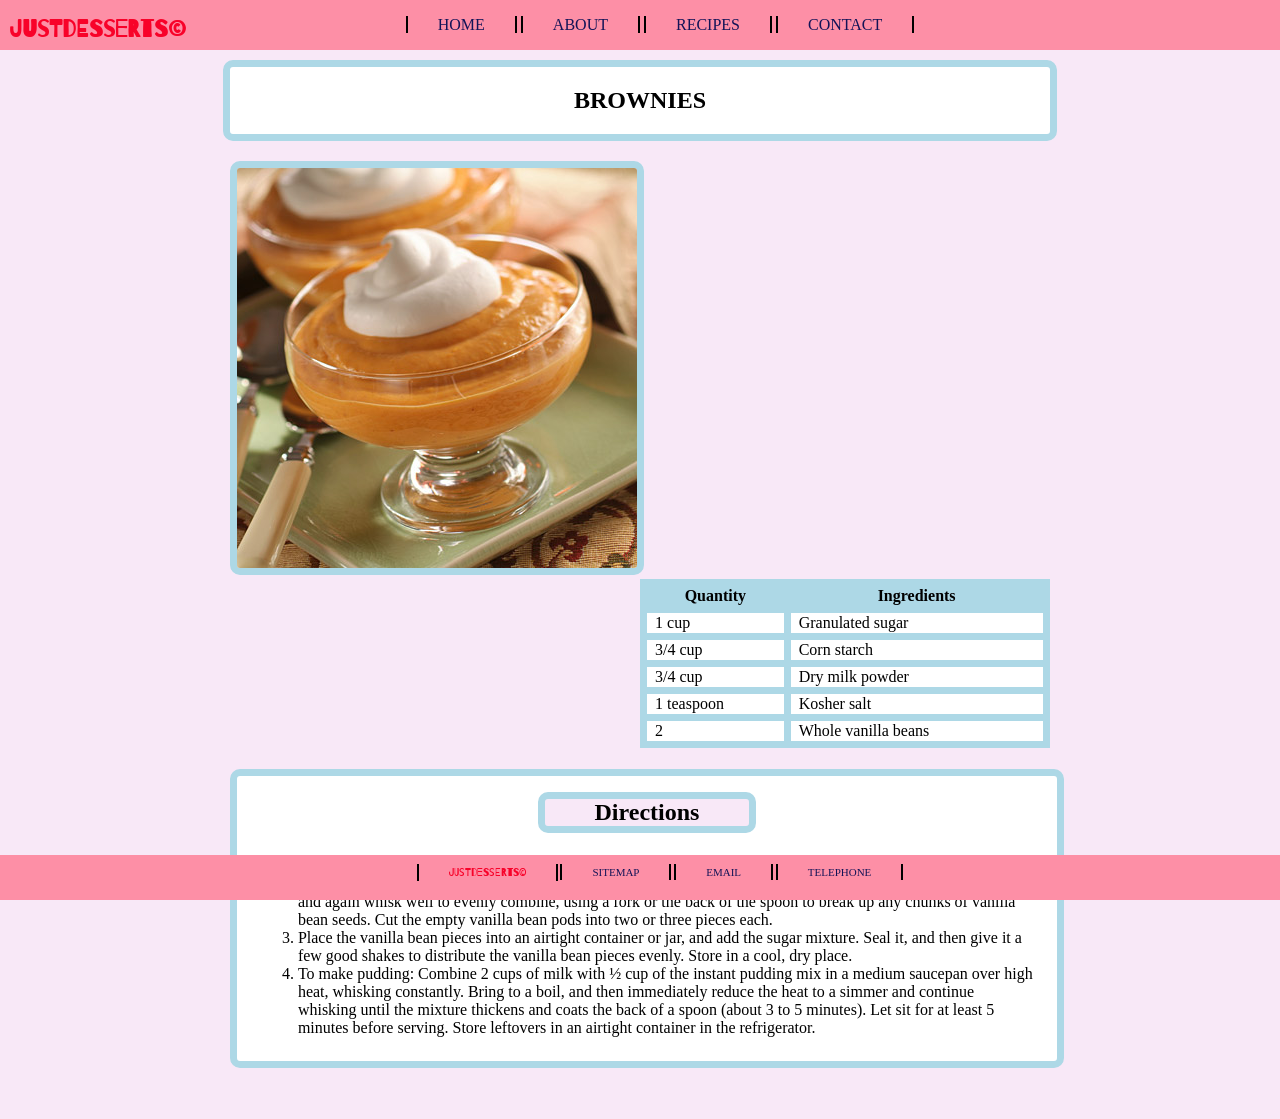
==== recipes/brownies.html @ 5df5c1ea "First upload" ====
<!DOCTYPE html>
<html lang="en">
<head>
	<meta charset="utf-8">
	<link rel="stylesheet" href="../base.css">
	<title>Pudding</title>
</head>

<body>
	<!-- navigation bar / header (just copy paste whole header)-->
	<header>
	<div class = "banner">
		<div class="navigation">
			<div class="logo">
				<div id="logo">
					<h2>JustDesserts&copy;</h2>
				</div>
				<div class = "navigationbar">
					<ul>
						<li><a href = "../index.html">HOME</a></li>
						<li><a href = "../about.html">ABOUT</a></li>
						<li><a href = "../recipes.html">RECIPES</a></li>
						<li><a href = "../contact.html">CONTACT</a></li>
					</ul>
				</div>
			</div>
		</div>
	</div>
	</header>

	<!-- main content -->
	<section>
	<!-- Main Pudding content -->
	<div id="main">
		<div id="mainpudding">
		<div class="puddingmain">
			<h2>BROWNIES</h2>
		</div>
			
			<!-- Image of Pudding -->
			<div class="puddingimage">
				<img src="../images/pudding.jpg" alt = "pudding">
			</div>
			
			<!-- Table of Ingredients -->
			<div class="puddingtable">
				<table>
					<tr>
						<th>Quantity</th>
						<th>Ingredients</th> 
					</tr>
					<tr>
						<td>1 cup</td>
						<td>Granulated sugar</td>
					</tr>
					<tr>
						<td>3/4 cup</td>
						<td>Corn starch</td>
					</tr>
					<tr>
						<td>3/4 cup</td>
						<td>Dry milk powder</td>
					</tr>
					<tr>
						<td>1 teaspoon</td>
						<td>Kosher salt</td>
					</tr>
					<tr>
						<td>2</td>
						<td>Whole vanilla beans</td>
					</tr>
				</table>
			</div>
			
			<!-- Directions to make Pudding -->
			<div class="puddingbody">
				<h2>Directions</h2>
				<div class="puddingdirections">
					<ol>
						<li>In a medium bowl, whisk together the sugar, cornstarch, milk 
						powder, and salt; set aside.</li>
						<li>Split open the vanilla beans and use the back of a knife to 
						scrape out the seeds. Add the seeds to the sugar mixture, and again 
						whisk well to evenly combine, using a fork or the back of the spoon 
						to break up any chunks of vanilla bean seeds. Cut the empty vanilla 
						bean pods into two or three pieces each.</li>
						<li>Place the vanilla bean pieces into an airtight container or jar, 
						and add the sugar mixture. Seal it, and then give it a few good 
						shakes to distribute the vanilla bean pieces evenly. Store in a cool,
						dry place.</li>
						<li>To make pudding: Combine 2 cups of milk with ½ cup of the instant
						pudding mix in a medium saucepan over high heat, whisking constantly.
						Bring to a boil, and then immediately reduce the heat to a simmer and 
						continue whisking until the mixture thickens and coats the back of a 
						spoon (about 3 to 5 minutes). Let sit for at least 5 minutes before 
						serving. Store leftovers in an airtight container in the refrigerator.</li>
					</ol>
				</div>		
			</div>
		</div>
	</div>
	</section>
	
	<!-- footer (just copy paste whole footer)-->
	<footer>
	<div class = "mainfooter">
	    <div class="footer">
			<div class="footerinner">
				<ul>
					<li id="logo_footer">JUSTDESSERTS<span class="copy">&copy;</span></li>
					<li><a href="../sitemap.html">SITEMAP</a></li>
					<li><a href="mailto:name@email.com">EMAIL</a></li>
					<li><a href="#">TELEPHONE</a></li>
				</ul>
			</div>
	    </div>	  
	</div>
	</footer>
</body>

</html>
---- base.css ----
/* if adding additional elements, put at the very bottom with comments for easier troubleshooting -mark <3

	don't write elements without reference into the .html files.
	
	each .html file is separated by comments. be sure to group all the codes together.
	
	HEX CODES:
	#F80229 - red
	#F8E8F7 - light pink
	#808080 - gray
	#E85C00 - brown
	#ADD8E6 - light blue
	#A52A2A - another brown
	#FD8FA6 - dark pink
	#191970 - brown
	#131357 - darker blue
*/

@import url(https://fonts.googleapis.com/css?family=Barrio);

/* GLOBAL ATTRIBUTES*/
html, body{
	width: 100%;
	height: 100%;
	padding: 0;
	margin: 0;
	background-color: #F8E8F7;
	font-size: 100%;
	font-family: "Lucida Sans Unicode", "Lucida Grande", "sans-serif";
}

a:link {
	text-decoration: none;
    color: #424242;
}

a:visited {
   color: #424242;
}

a:active {
   color: #424242;
}
 
.active{
	background-color: #F8E8F7;
	border-radius: 10px;
}

#main{
	width: 100%;
	padding-top: 60px;
	margin: auto;
}

/*NAVIGATION BAR*/
/* start - navigation bar */
.banner{
	background-color: #FD8FA6;
	height: 50px;
	position: fixed;
	width:100%;
	top: 0;
	float: top;	
}

#logo h2 {
	font-family: Barrio;
	color: #F80229;
	font-weight:bold;
	position:absolute;
	margin-top:0;
	padding-left:10px;
}
	
.navigation ul{
	list-style-type: none;
	text-align: center;
}

.navigation li {
	display: inline;
	border-right: 2px #000000 solid;
	border-left: 2px #000000 solid;
}

.navigation a {
    color: #131357;
    text-align: center;
    padding: 2px 30px;
	font-size: 16px;
}

.navigation li:hover {
	border-radius: 10px;
}
/* end - navigation bar */

/*FOOTER*/
/* start - footer */
.mainfooter{
	background-color: #FD8FA6;
	width:100%;
	height: 5%;
	position: fixed;
	bottom: 0;
	float: bottom;
}
.footer{
	font-size: 11px;
	color: #000000;
	width: 80%;
	margin:auto;
}

.footerinner ul{
	color: #000000;
	list-style-type: none;
	text-align: center;
}
.footerinner li{
	display: inline;
	padding: 2px 30px;
	border-right: 2px solid #000000;
	border-left: 2px solid #000000; 
}

.footerinner a{
	color: #131357;
	text-align: center;
	text-decoration: none;
}

#logo_footer {
	font-family: Barrio;
	color:#F80229;
}

.copy{
	font-size: 10px;
}

.footer li:hover {
	border-radius: 10px;
}
/* end - footer */

/* HOMEPAGE */
/*start - main body */

.about {
	padding: 100px 0;
	border-top: 1px solid #000000;
	border-bottom: 1px solid #000000;
}

.recipes{
	padding: 100px 0;
	border-top: 1px solid #000000;
	border-bottom: 1px solid #000000;
}

.contact {
	padding: 100px 0;
	border-top: 1px solid #000000;
	border-bottom: 1px solid #000000;
}

/* about us banner */
.aboutus {
	padding: 0;
	border-top: 1px solid #000000;
	border-bottom: 1px solid #000000;
	background-image: url(images/banner1.jpg);
	background-color: #000000;
	background-size: cover;
	background-position: center;
	background-repeat: no-repeat;
	width:100%;
	height:187px;	
}

/* recipes banner */
.recipes{
	padding: 0;
	border-top: 1px solid #000000;
	border-bottom: 1px solid #000000;
	background-image: url(images/banner2.jpg);
	background-color: #000000;
	background-size: cover;
	background-position: center;
	background-repeat: no-repeat;
	width:100%;
	height:188px;
}

/* contact us banner */
.contactus {
	padding: 0;
	border-top: 1px solid #000000;
	border-bottom: 1px solid #000000;
	background-image: url(images/banner_3.jpg);
	background-color: #000000;
	background-size: cover;
	background-position: center;
	background-repeat: no-repeat;
	width:100%;
	height: 187px;
}

/*text inside the banners*/
.content {
	text-align: center;
	display: block;
	height: 100%;
	width: 100%;
	text-decoration: none;
}

/* about us banner hover effect */
.aboutus:hover {
	background-image: url(images/banner_2.jpg);
	background-color: #000000;
	background-size: cover;
	background-position: center;
	background-repeat: no-repeat;
	-webkit-transition: all 1s ease-in;
	-moz-transition: all 1s ease-in;
	-ms-transition: all 1s ease-in;
	-o-transition: all 1s ease-in;
	transition: all 1s ease-in;
}

/* recipes banner hover effect */
.recipes:hover {
	background-image: url(images/banner_1.jpg);
	background-color: #000000;
	background-size: cover;
	background-position: center;
	background-repeat: no-repeat;
	-webkit-transition: all 1s ease-in;
	-moz-transition: all 1s ease-in;
	-ms-transition: all 1s ease-in;
	-o-transition: all 1s ease-in;
	transition: all 1s ease-in;
}

/* contact us us banner hover effect */
.contactus:hover {
	background-image: url(images/banner3.jpg);
	background-color: #000000;
	background-size: cover;
	background-position: center;
	background-repeat: no-repeat;
	-webkit-transition: all 1s ease-in;
	-moz-transition: all 1s ease-in;
	-ms-transition: all 1s ease-in;
	-o-transition: all 1s ease-in;
	transition: all 1s ease-in;
}

/* hides image in banner */
.hover-content {
    display:none;
}

/* display new text when hovering image */
.content:hover .hover-content {
	display: block;
	color: #ADD8E6 ;
}
/* end - homepage */


/* CONTACT US PAGE */
/* start - Contact Us Page*/
.mainbox {
	display: block;
	background-color: #F8E8F7;
	width:80%;
	height: 90%;
	margin: auto;
	border: 7px solid #ADD8E6 ;
	border-radius: 10px;
	padding-bottom: 20px;
}

.box1 {
	text-align: center;
}

.box2{
	background-color:#F8E8F7;
	width: 97%;
	height: 80%;
	margin: auto;
	border: 5px;
	border-style: none;
	border-radius: 10px;
}

.form{
	height: 90%;
	width: 100%;
	margin: auto;
}

/* name, email, subject box*/
input[type="email"], input[type="text"]{
	display: inline-block;
	width: 95%;
	background-color: white;
	border: none;
	padding: 10px;
	margin: 10px;
	border-radius: 10px; 
	font-size: 1em;
	font-family: inherit;
}

/* message box */
textarea{
	display: inline-block;
	width: 95%;
	background-color: white;
	border: none;
	padding: 10px;
	margin: 10px;
	border-radius: 10px;
	font-size: 1em;
	resize: none;
}

/* submit button */
input[type="submit"]{
	background: none;
	color: brown;
	border: 2px solid brown;
	border-radius: 10px; 
	border-style: groove;
	font-size: 0.8em;
	padding: 10px;
	margin-left: 30%;
	width: 40%;
	cursor: default;
	text-align: center;
}
/* end - Contact Us Page */

/* THANKS PAGE */
/* start - Thanks Page*/
.mainThanks{
	display: block;
	background-color:lightgray;
	width:80%;
	height: 60%;
	margin-left: auto;
	margin-right: auto;
	border: 7px;
	border-style: groove;
	border-radius: 10px;
	text-align: center;
}

.thanks{
	margin: 7%;
}

/* end - Thanks Page */

/*ABOUT US PAGE*/
/* start - About Us Page*/
.mainAbout{
	display: block;
	background-color: #FFFFFF;
	width:80%;
	height: 90%;
	margin: auto;
	border: 7px solid #ADD8E6 ;
	border-radius: 10px;
	text-align: center;
}

.about{
	border: none;
}
/* end - About Us Page */


/* RECIPES PAGE */
/* start - recipes page */
.recipemain {
    margin: auto;
    width: 57%;

}

.recipehead h2 {
	margin: auto;
	width: 80%;
	text-align: center;
	
}

.pudding {
	background-image: url(images/pudding.jpg);
	background-size: cover;
	background-repeat: no-repeat;
	background-position: center;
	float: left;
	width: 250px;
	height: 250px;
	border: 3px solid #ADD8E6;
	border-radius: 10px;
	margin: auto;
}

.brownies {
	background-image: url(images/brownies.jpg);
	background-size: cover;
	background-repeat: no-repeat;
	background-position: center;
	float: left;
	width: 250px;
	height: 250px;
	border: 3px solid #ADD8E6;
	border-radius: 10px;
	margin: auto;
}

.muffin {
	background-image: url(images/muffin.jpg);
	background-size: cover;
	background-repeat: no-repeat;
	background-position: center;
	float: left;
	width: 250px;
	height: 250px;
	border: 3px solid #ADD8E6;
	border-radius: 10px;
	margin: auto;
}

.cheesecake {
	background-image: url(images/cheesecake.jpg);
	background-size: cover;
	background-repeat: no-repeat;
	background-position: center;
	float: left;
	width: 250px;
	height: 250px;
	border: 3px solid #ADD8E6;
	border-radius: 10px;
	margin: auto;
}

.cookies {
	background-image: url(images/cookies.jpg);
	background-size: cover;
	background-repeat: no-repeat;
	background-position: center;
	float: left;
	width: 250px;
	height: 250px;
	border: 3px solid #ADD8E6;
	border-radius: 10px;
	margin: auto;
}

.addmore {
	background-image: url(images/addmore.png);
	background-size: cover;
	background-repeat: no-repeat;
	background-position: center;
	float: left;
	width: 250px;
	height: 250px;
	border: 3px solid #ADD8E6;
	border-radius: 10px;
	margin: 0;
}
/* end - recipe page */

/* SITEMAP PAGE*/
/*Sitemap title*/
.title {
	margin-top:70px;
	text-align:center;
}

/*Sitemap links*/
.map {
	margin-top:50px;
	margin-left:500px;
}

/*Sitemap image*/
.image {
	float:left;
}

/*Sitemap recipes lists*/
.lists {
	float:right;
	top:0;
	width:65%;
	padding-top:10px;
	padding-left:10px;
	padding-bottom:10px;
}
/* end - Sitemap page */

/* PUDDING PAGE */
/* start - pudding page*/
#mainpudding {
	margin:auto;
	width:80%;
}

.puddingmain {
	margin:auto;
	width:80%;
	border: 7px solid #ADD8E6 ;
	border-radius: 10px;
	margin-bottom:2%;
	background-color:#FFFFFF;
}

.puddingmain h2 {
	text-align:center;
}

/* Pudding image */
.puddingimage {
	float:left;
	padding-left:10%;
}

.puddingimage img {
	border: 7px solid #ADD8E6 ;
	border-radius: 10px;
}

/* Ingredient Table: Pudding */
.puddingtable {
	float:right;
	padding-right:10%;
	width:40%
}

.puddingtable table {
	background-color:#FFFFFF;
	border: 7px solid #ADD8E6 ;
	border-radius: 10px;
	border-collapse:collapse;
	width:100%;
}

.puddingtable th {
	border: 7px solid #ADD8E6 ;
	border-radius: 10px;
	background-color: #ADD8E6;
}

.puddingtable td {
	border: 7px solid #ADD8E6 ;
	border-radius: 10px;
	padding-left:2%;
}

/* Pudding - the body of the text */
.puddingbody {
	border: 7px solid #ADD8E6 ;
	border-radius: 10px;
	display:inline-block;
	width:80%;
	margin-left:10%;
	margin-top:2%;
	margin-bottom:5%;
	background-color: #FFFFFF;
}

.puddingbody h2 {
	text-align:center;
	width:25%;
	margin:auto;
	margin-top:2%;
	background-color: #F8E8F7;
	border: 7px solid #ADD8E6 ;
	border-radius: 10px;
}

/* Directions to make pudding */
.puddingdirections {
	margin:auto;
	background-color:#FFFFFF;
	width:95%;
}

.puddingdirections ol {
	padding-top:1%;
	padding-bottom:1%;
	border-radius: 10px;
}
/* end - pudding page */
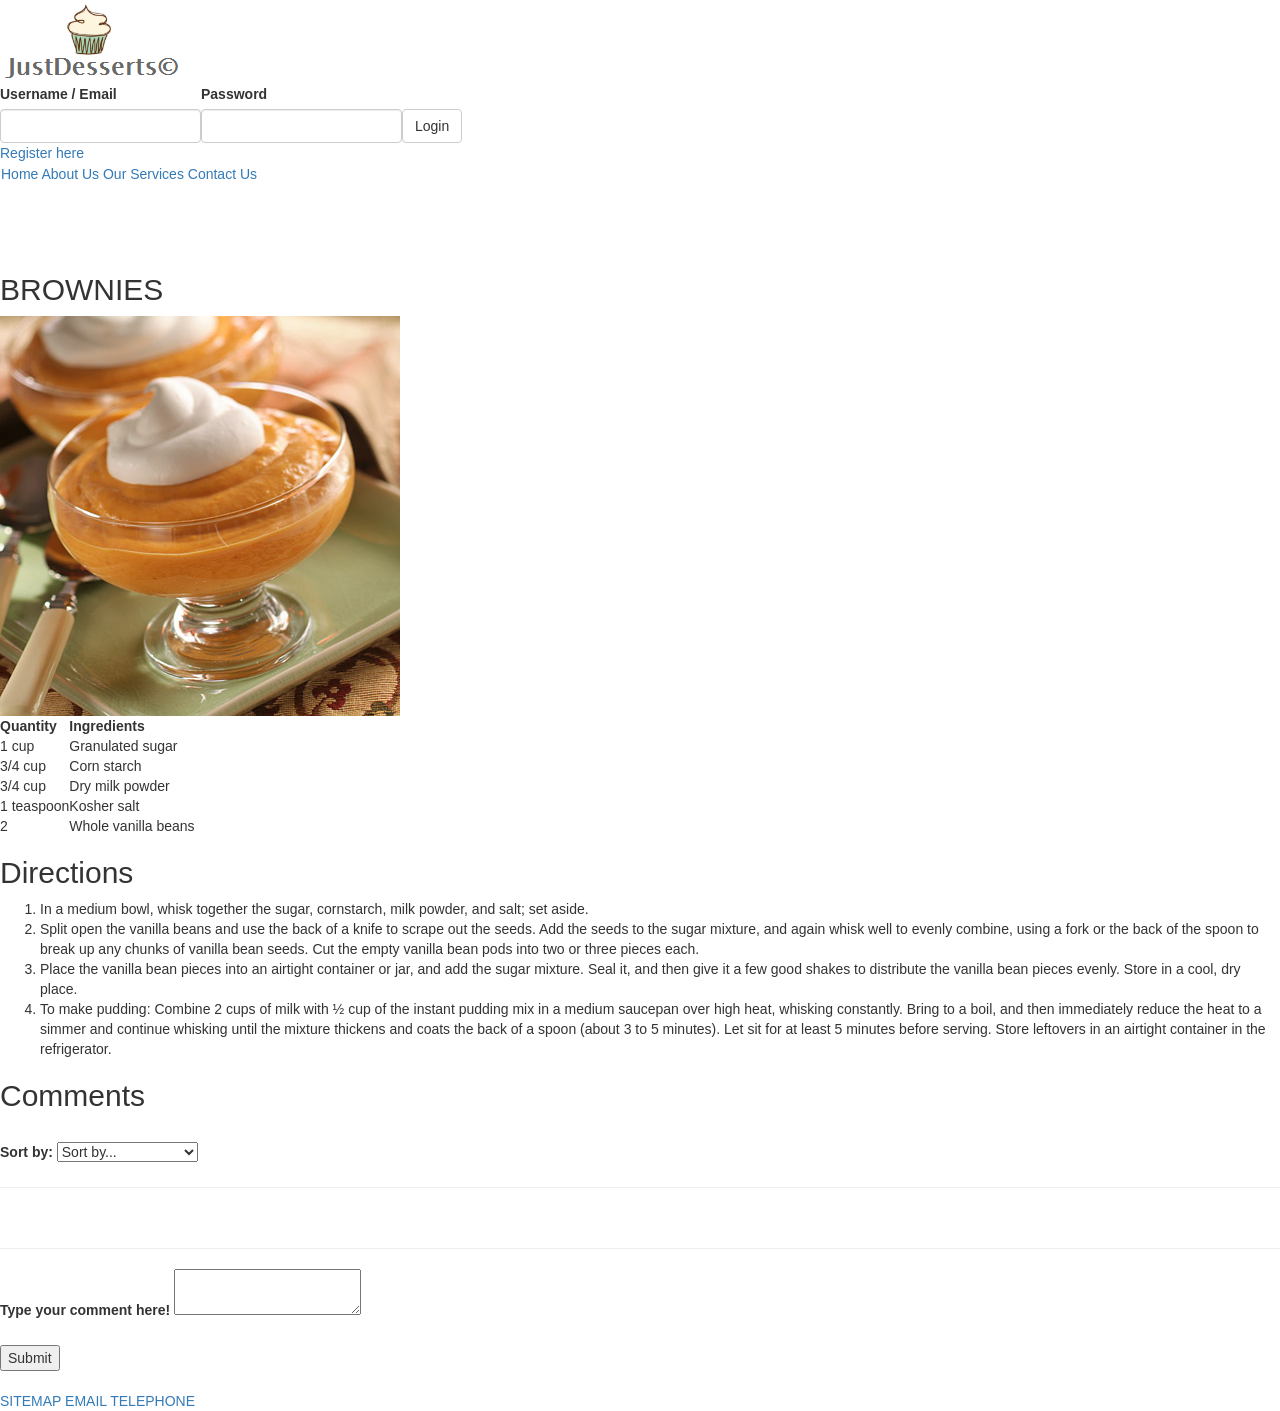
==== commit 29b5f3ca: "changed all file extensions from html to php, and made static header and footer" ====
--- a/recipes/brownies.html
+++ b/recipes/brownies.html
@@ -2,119 +2,180 @@
 <html lang="en">
 <head>
 	<meta charset="utf-8">
-	<link rel="stylesheet" href="../base.css">
+	<link rel="stylesheet" href="../base2.css">
+	<script  src="../default.js" type="text/javascript"></script>
 	<title>Pudding</title>
+	<link href="https://maxcdn.bootstrapcdn.com/bootstrap/3.3.7/css/bootstrap.min.css" rel="stylesheet" integrity="sha384-BVYiiSIFeK1dGmJRAkycuHAHRg32OmUcww7on3RYdg4Va+PmSTsz/K68vbdEjh4u" crossorigin="anonymous">
+
 </head>
 
 <body>
-	<!-- navigation bar / header (just copy paste whole header)-->
+<!-- navigation bar / header -->
 	<header>
-	<div class = "banner">
-		<div class="navigation">
-			<div class="logo">
-				<div id="logo">
-					<h2>JustDesserts&copy;</h2>
+		<div class = "banner">
+			<div class="navigation">
+				<div class="logo">
+					<div class="logo_img">
+						<a href="../index.html">
+						<img src="../images/logo2.png">
+						</a>
+					</div>
 				</div>
+				<div class="login_box">
+					<form id="login_form" action="#" method="post">
+						<input type="hidden" name="userData">
+						<table cellspacing="0">
+								<tr>
+									<td class="login_header">
+										<label for="email">Username / Email</label>
+									</td>
+									<td class="login_header">
+										<label for="pass">Password</label>
+									</td>
+								</tr>
+								<tr>
+									<td>
+										<input class="form-control" type="text" name="loginname" id="loginname">
+									</td>
+									<td>
+										<input class="form-control" type="password" name="loginpass" id="loginpass">
+									</td>
+									<td>
+										<input type="submit" class="btn btn-default" name="Login" value="Login" id="submitbutton" onclick="return validateUser()">
+									</td>
+								</tr>
+								<tr id="tr_register">
+									<td colspan="2" id="linktoregister">
+										<a href="./register.html">Register here</a>
+									</td>
+								</tr>
+						</table>			
+					</form>
+				</div>
+				
+				<!-- navigation -->
 				<div class = "navigationbar">
-					<ul>
-						<li><a href = "../index.html">HOME</a></li>
-						<li><a href = "../about.html">ABOUT</a></li>
-						<li><a href = "../recipes.html">RECIPES</a></li>
-						<li><a href = "../contact.html">CONTACT</a></li>
-					</ul>
+					<div class="navbar">
+						<a href="../index.html" class="buttom" target="_self">Home</a>
+						<a href="../about.html" class="buttom" target="_self">About Us</a>
+						<a href="../recipes.html" class="buttom" target="_self">Our Services</a>
+						<a href="../contact.html" class="buttom" target="_self">Contact Us</a>
+					</div>		
+				</div><!-- end navigation -->
+			</div>
+		</div>
+	</header><br>
+
+	<!-- main content -->
+	<section>
+		<!-- Main Pudding content -->
+		<div id="main">
+			<div id="mainpudding">
+			<div class="puddingmain">
+				<h2>BROWNIES</h2>
+			</div>
+				
+				<!-- Image of Pudding -->
+				<div class="puddingimage">
+					<img src="../images/pudding.jpg" alt = "pudding">
+				</div>
+				
+				<!-- Table of Ingredients -->
+				<div class="puddingtable">
+					<table>
+						<tr>
+							<th>Quantity</th>
+							<th>Ingredients</th> 
+						</tr>
+						<tr>
+							<td>1 cup</td>
+							<td>Granulated sugar</td>
+						</tr>
+						<tr>
+							<td>3/4 cup</td>
+							<td>Corn starch</td>
+						</tr>
+						<tr>
+							<td>3/4 cup</td>
+							<td>Dry milk powder</td>
+						</tr>
+						<tr>
+							<td>1 teaspoon</td>
+							<td>Kosher salt</td>
+						</tr>
+						<tr>
+							<td>2</td>
+							<td>Whole vanilla beans</td>
+						</tr>
+					</table>
+				</div>
+				
+				<!-- Directions to make Pudding -->
+				<div class="puddingbody">
+					<h2>Directions</h2>
+					<div class="puddingdirections">
+						<ol>
+							<li>In a medium bowl, whisk together the sugar, cornstarch, milk 
+							powder, and salt; set aside.</li>
+							<li>Split open the vanilla beans and use the back of a knife to 
+							scrape out the seeds. Add the seeds to the sugar mixture, and again 
+							whisk well to evenly combine, using a fork or the back of the spoon 
+							to break up any chunks of vanilla bean seeds. Cut the empty vanilla 
+							bean pods into two or three pieces each.</li>
+							<li>Place the vanilla bean pieces into an airtight container or jar, 
+							and add the sugar mixture. Seal it, and then give it a few good 
+							shakes to distribute the vanilla bean pieces evenly. Store in a cool,
+							dry place.</li>
+							<li>To make pudding: Combine 2 cups of milk with ½ cup of the instant
+							pudding mix in a medium saucepan over high heat, whisking constantly.
+							Bring to a boil, and then immediately reduce the heat to a simmer and 
+							continue whisking until the mixture thickens and coats the back of a 
+							spoon (about 3 to 5 minutes). Let sit for at least 5 minutes before 
+							serving. Store leftovers in an airtight container in the refrigerator.</li>
+						</ol>
+					</div>		
 				</div>
 			</div>
 		</div>
-	</div>
-	</header>
-
-	<!-- main content -->
-	<section>
-	<!-- Main Pudding content -->
-	<div id="main">
-		<div id="mainpudding">
-		<div class="puddingmain">
-			<h2>BROWNIES</h2>
+		<!-- Start of Comment section-->
+		<div class="commentbox">
+		  <form id="commentForm">
+			  <div class="comments">
+				<div class="comment_title">
+				  <h2>Comments</h2>
+				</div><br>
+				<label for="sortBy" class="sortBy">Sort by: </label>
+				  <select onblur="warnSortInvalid('sortBy')" id="sortBy" name="sortBy">
+					<option value="" selected disabled>Sort by...</option>
+					<option value="newest">By newest date</option>
+					<option value="oldest">By oldest date</option>
+					<option value="aToZ">By username (A-Z)</option>
+				   <option value="zToA">By username (Z-A)</option>
+				  </select><br><hr>
+				  <div id="posts"></div>
+				  
+				  <br><hr>
+				<!-- Textarea for comments-->
+				<label class="taComments" for="taComments">Type your comment here!</label>
+				  <textarea name="post" id="taComments"></textarea><br><br>
+					  
+				<!-- Submit Button -->
+				<input type="submit" value="Submit" onclick='postComment()'><br><br>
+			  </div>
+		  </form>
 		</div>
-			
-			<!-- Image of Pudding -->
-			<div class="puddingimage">
-				<img src="../images/pudding.jpg" alt = "pudding">
-			</div>
-			
-			<!-- Table of Ingredients -->
-			<div class="puddingtable">
-				<table>
-					<tr>
-						<th>Quantity</th>
-						<th>Ingredients</th> 
-					</tr>
-					<tr>
-						<td>1 cup</td>
-						<td>Granulated sugar</td>
-					</tr>
-					<tr>
-						<td>3/4 cup</td>
-						<td>Corn starch</td>
-					</tr>
-					<tr>
-						<td>3/4 cup</td>
-						<td>Dry milk powder</td>
-					</tr>
-					<tr>
-						<td>1 teaspoon</td>
-						<td>Kosher salt</td>
-					</tr>
-					<tr>
-						<td>2</td>
-						<td>Whole vanilla beans</td>
-					</tr>
-				</table>
-			</div>
-			
-			<!-- Directions to make Pudding -->
-			<div class="puddingbody">
-				<h2>Directions</h2>
-				<div class="puddingdirections">
-					<ol>
-						<li>In a medium bowl, whisk together the sugar, cornstarch, milk 
-						powder, and salt; set aside.</li>
-						<li>Split open the vanilla beans and use the back of a knife to 
-						scrape out the seeds. Add the seeds to the sugar mixture, and again 
-						whisk well to evenly combine, using a fork or the back of the spoon 
-						to break up any chunks of vanilla bean seeds. Cut the empty vanilla 
-						bean pods into two or three pieces each.</li>
-						<li>Place the vanilla bean pieces into an airtight container or jar, 
-						and add the sugar mixture. Seal it, and then give it a few good 
-						shakes to distribute the vanilla bean pieces evenly. Store in a cool,
-						dry place.</li>
-						<li>To make pudding: Combine 2 cups of milk with ½ cup of the instant
-						pudding mix in a medium saucepan over high heat, whisking constantly.
-						Bring to a boil, and then immediately reduce the heat to a simmer and 
-						continue whisking until the mixture thickens and coats the back of a 
-						spoon (about 3 to 5 minutes). Let sit for at least 5 minutes before 
-						serving. Store leftovers in an airtight container in the refrigerator.</li>
-					</ol>
-				</div>		
-			</div>
-		</div>
-	</div>
+		<!-- End of Comment section-->
 	</section>
 	
-	<!-- footer (just copy paste whole footer)-->
+<!-- footer -->
 	<footer>
-	<div class = "mainfooter">
-	    <div class="footer">
-			<div class="footerinner">
-				<ul>
-					<li id="logo_footer">JUSTDESSERTS<span class="copy">&copy;</span></li>
-					<li><a href="../sitemap.html">SITEMAP</a></li>
-					<li><a href="mailto:name@email.com">EMAIL</a></li>
-					<li><a href="#">TELEPHONE</a></li>
-				</ul>
-			</div>
-	    </div>	  
-	</div>
+		<div class = "mainfooter">
+			<div class="footer">
+				<a href="./sitemap.html" class="buttom">SITEMAP</a>
+				<a href="mailto:name@email.com" class="buttom">EMAIL</a>
+				<a href="#" class="buttom">TELEPHONE</a>
+			</div>	  
+		</div>
 	</footer>
 </body>
 
